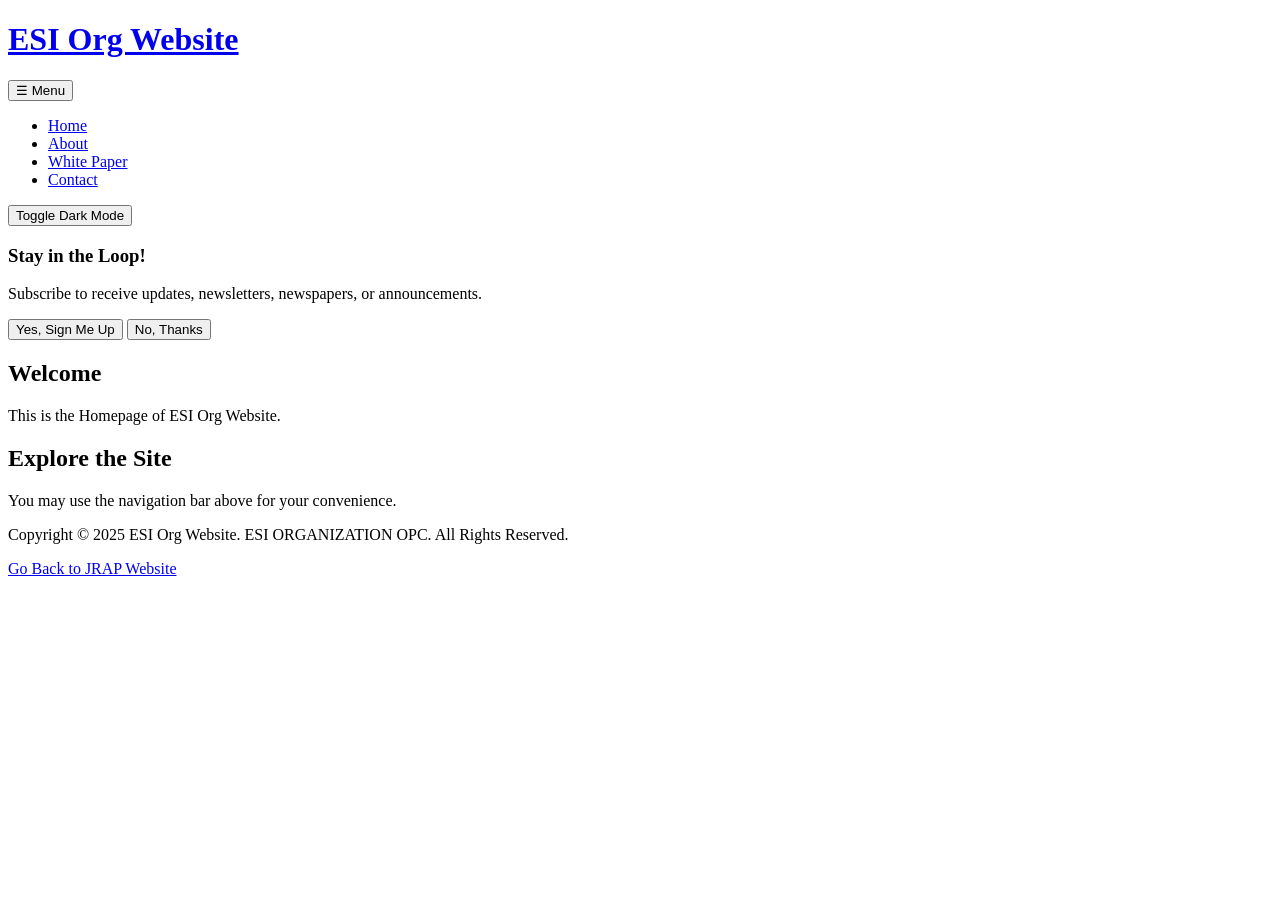
==== maintain/index.html @ 698e7788 "Create index.html" ====
<!DOCTYPE html>

<html lang="en">
    <head>
        <meta charset="utf-8">
        <meta 
            name="viewport" 
            content="width=device-width, initial-scale=1.0"
        />
        <!--
        <meta http-equiv="refresh" content="0; url=/error/error.html">
        -->
        <title>EO WEBSITE</title>
        <link rel="icon" href="favicon/favicon.ico" type="image/x-icon">
        <link rel="stylesheet" href="genstyle/global.css">
    </head>

    <body>
        <header>
            <div>
                <h1>
                    <a 
                        href="index.html">
                            ESI Org Website
                    </a>
                </h1>
            </div>
            <div>
                <nav>
                    <button id="menu-toggle">☰ Menu</button>
                    <ul id="menu-list" class="hidden">
                        <li>
                            <a href="index.html">Home</a>
                        </li>
                        <li>
                            <a href="about.html">About</a>
                        </li>
                        <li>
                            <a href="wp.html">White Paper</a>
                        </li>
                        <li>
                            <a href="contact.html">Contact</a>
                        </li>
                    </ul>
                </nav>
            </div>
        </header>

        <main>
            <section>
                <button id="dark-toggle" class="button">Toggle Dark Mode</button>
            </section>
            <section>
                <div id="popup" class="popup_hidden">
                  <div class="popup-box">
                    <h3>Stay in the Loop!</h3>
                    <p>Subscribe to receive updates, newsletters, newspapers, or announcements.</p>
                    <button onclick="location.href='subscribe.html'">Yes, Sign Me Up</button>
                    <button onclick="closePopup()">No, Thanks</button>
                  </div>
                </div>
            </section>
            <section>
                <div>
                    <h2>Welcome</h2>
                    <p>
                        This is the Homepage of ESI Org Website.
                    </p>
                </div>
            </section>
            <section>
                <div>
                    <h2>Explore the Site</h2>
                    <p>
                        You may use the navigation bar above for your convenience.
                    </p>
                </div>
            </section>
        </main>

        <footer>
            <section>
                <div>
                    <p>
                        Copyright &copy; 2025 
                        ESI Org Website.
                        ESI ORGANIZATION OPC.
                        All Rights Reserved.
                    </p>
                    <p>
                        <a 
                            href="https://nico-liao0918.github.io/JRAPW/" 
                            class="button">
                                Go Back to JRAP Website
                        </a>
                    </p>
                </div>
            </section>
        </footer>
        <script src="toggle.js"></script>
        <script src="menu.js"></script>
        <script src="popup.js" defer></script>
    </body>
</html>
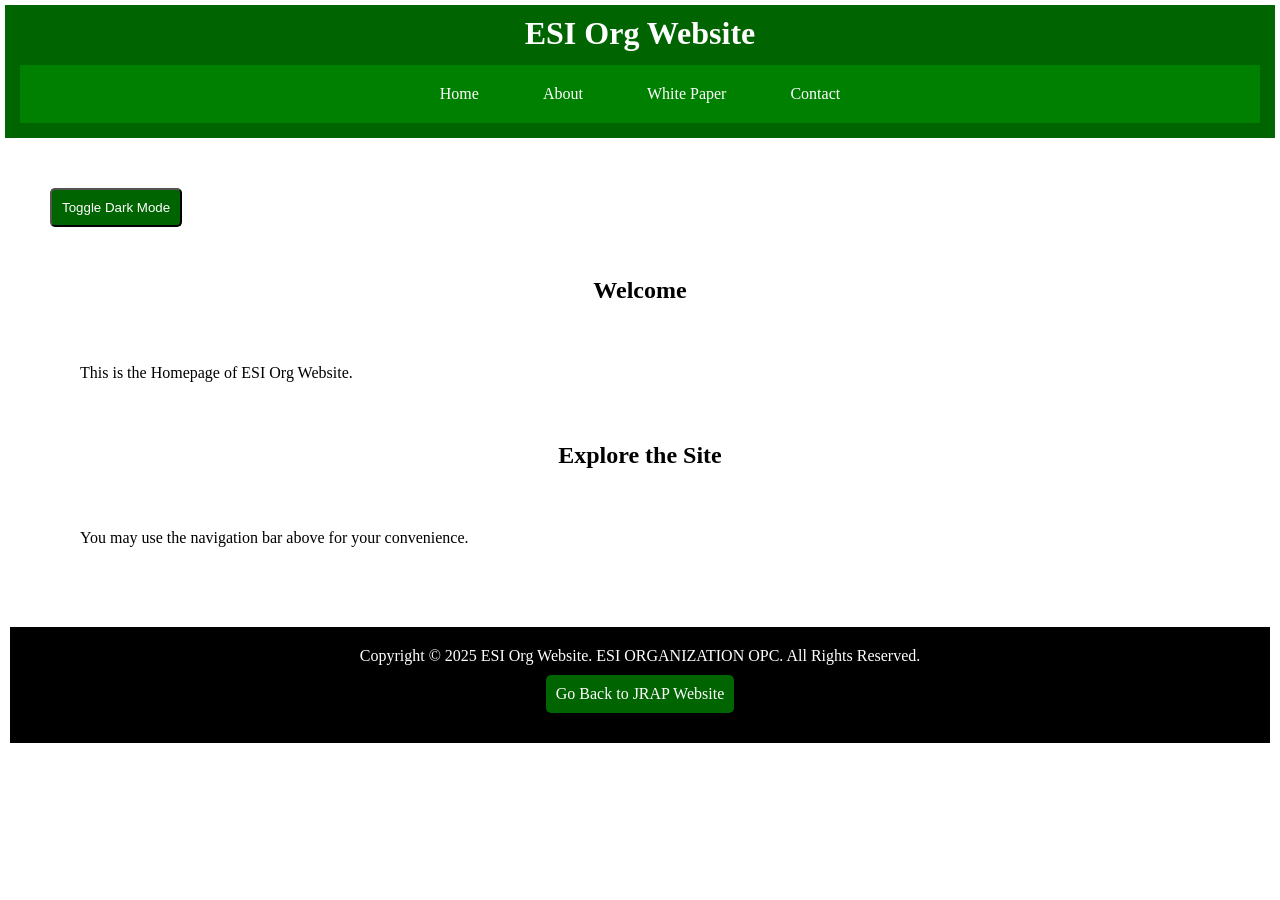
==== commit c9ccf4c1: "ADD DEL MOD" ====
--- a/maintain/index.html
+++ b/maintain/index.html
@@ -8,7 +8,7 @@
             content="width=device-width, initial-scale=1.0"
         />
         <!--
-        <meta http-equiv="refresh" content="0; url=/error/error.html">
+        <meta http-equiv="refresh" content="0; url=error.html">
         -->
         <title>EO WEBSITE</title>
         <link rel="icon" href="favicon/favicon.ico" type="image/x-icon">
--- a/maintain/genstyle/global.css
+++ b/maintain/genstyle/global.css
@@ -0,0 +1,336 @@
+/* Global Style CSS */
+
+/* ============================= */
+/*        GLOBAL RESET          */
+/* ============================= */
+* {
+    margin: 0;
+    padding: 0;
+}
+
+
+/* ============================= */
+/*         DARK MODE            */
+/* ============================= */
+body.dark * {
+    background-color: black;
+    color: white;
+}
+
+body.dark {
+    background-color: black;
+    color: white;
+}
+
+header.dark {
+    background-color: black;
+    color: white;
+}
+
+footer.dark {
+    background-color: black;
+}
+
+body.dark #menu-toggle {
+  color: white;
+}
+
+
+/* ============================= */
+/*            HEADER            */
+/* ============================= */
+header {
+    margin: 5px;
+    padding: 5px;
+    background-color: darkgreen;
+    color: white;
+    text-align: center;
+}
+
+header h1 {
+    margin: 2.5px;
+    padding: 2.5px;
+    color: white;
+}
+
+header h1 a {
+    color: white;
+    text-decoration: none;
+}
+
+header p {
+    margin: 10px;
+    padding: 10px;
+    color: white;
+}
+
+header a {
+    color: white;
+    padding: 10px;
+    margin: 10px;
+    text-align: center;
+    text-decoration: none;
+}
+
+
+/* ============================= */
+/*         NAVIGATION           */
+/* ============================= */
+nav {
+    margin: 10px;
+    padding: 10px;
+    background-color: green;
+    color: white;
+    text-align: center;
+    text-decoration: none;
+}
+
+nav ul {
+    color: white;
+    display: inline-block;
+    list-style-type: none;
+    text-decoration: none;
+    padding: 5px;
+    margin: 5px;
+}
+
+nav ul li {
+    color: white;
+    text-decoration: none;
+    margin: 5px;
+    padding: 5px;
+    display: inline;
+}
+
+#menu-toggle {
+  display: none;
+}
+
+#menu-list {
+    display: block;
+}
+
+
+/* ============================= */
+/* MOBILE & TABLET STYLES (up to 1024px) */
+/* ============================= */
+
+@media (max-width: 1024px) {
+    #menu-toggle {
+        display: block;
+        margin: 1rem auto; /* this centers it horizontally */
+        font-size: 1.5rem;
+        background: none;
+        color: white;
+        border: none;
+        cursor: pointer;
+    }
+
+    #menu-list.hidden {
+        display: none;
+    }
+
+    #menu-list {
+        display: block; 
+        text-align: center;
+    }
+
+    #menu-list li {
+        display: block;
+        margin: 10px 0;
+        transition: all 0.3s ease;
+    }
+
+    .category {
+        flex-direction: column;
+        align-items: center;
+      }
+    
+      .category li {
+        width: 80%; /* Make items take more horizontal space */
+        margin-bottom: 10px;
+      }
+    
+      .categories {
+        flex-direction: column;
+      }
+    
+      .cate {
+        padding: 5px;
+      }
+    
+      h2 {
+        font-size: 1.2rem;
+        padding: 10px;
+      }
+}
+
+
+/* ============================= */
+/*             MAIN             */
+/* ============================= */
+main {
+    color: black;
+    margin: 20px;
+    padding: 20px;
+}
+
+main h1,
+main h2,
+main h3 {
+    text-align: center;
+    margin: 20px;
+    padding: 20px;
+}
+
+main p {
+    text-align: left;
+    margin: 20px;
+    padding: 20px;
+}
+
+main ul {
+    margin: 10px;
+    padding: 10px;
+    display: inline-block;
+    text-decoration: none;
+}
+
+main ul li {
+    margin: 10px;
+    padding: 10px;
+    text-decoration: none;
+}
+
+
+/* ============================= */
+/*            FOOTER            */
+/* ============================= */
+footer {
+    text-align: center;
+    margin: 10px;
+    padding: 20px;
+    background-color: black;
+    color: white;
+}
+
+footer a {
+    color: lightgreen;
+    text-decoration: none;
+}
+
+footer a:hover {
+    text-decoration: underline;
+}
+
+
+/* ============================= */
+/*         BUTTON STYLE         */
+/* ============================= */
+.button {
+    display: inline-block;
+    padding: 10px;
+    margin: 10px;
+    background-color: darkgreen;
+    color: white;
+    text-decoration: none;
+    border-radius: 5px;
+}
+
+.button:hover {
+    background-color: green;
+}
+
+.buton {
+    display: inline-flex;
+    padding: 10px;
+    background-color: darkgreen;
+    color: white;
+    text-decoration: none;
+    border-radius: 5px;
+}
+
+.buton:hover {
+    background-color: green;
+}
+
+
+
+/* ============================= */
+/*        FORM STYLING          */
+/* ============================= */
+form {
+    margin: 20px auto;
+    width: 300px;
+    display: flex;
+    flex-direction: column;
+}
+
+form input,
+form textarea,
+form label {
+    margin-bottom: 10px;
+    padding: 10px;
+    font-size: 16px;
+}
+
+form button {
+    display: inline-block;
+    padding: 10px;
+    margin: 10px;
+    background-color: darkgreen;
+    color: white;
+    text-decoration: none;
+    border-radius: 5px;
+}
+
+form button:hover {
+    background-color: green;
+}
+
+
+/* ============================= */
+/*       POPUP / MODAL STYLE    */
+/* ============================= */
+.popup {
+    position: fixed;
+    top: 0;
+    left: 0;
+    width: 100%;
+    height: 100%;
+    background: rgba(0, 0, 0, 0.6);
+    display: flex;
+    justify-content: center;
+    align-items: center;
+    z-index: 9999;
+}
+
+.popup-box {
+    background: #fff;
+    padding: 20px 30px;
+    border-radius: 10px;
+    text-align: center;
+    box-shadow: 0 0 10px #000;
+}
+
+.popup-box h3 {
+    margin: 0 0 10px;
+}
+
+.popup-box button {
+    margin: 10px;
+    padding: 10px 15px;
+    border: none;
+    background-color: #007BFF;
+    color: white;
+    cursor: pointer;
+    border-radius: 5px;
+}
+
+.popup-box button:last-child {
+    background-color: gray;
+}
+
+.popup_hidden {
+    display: none;
+}
